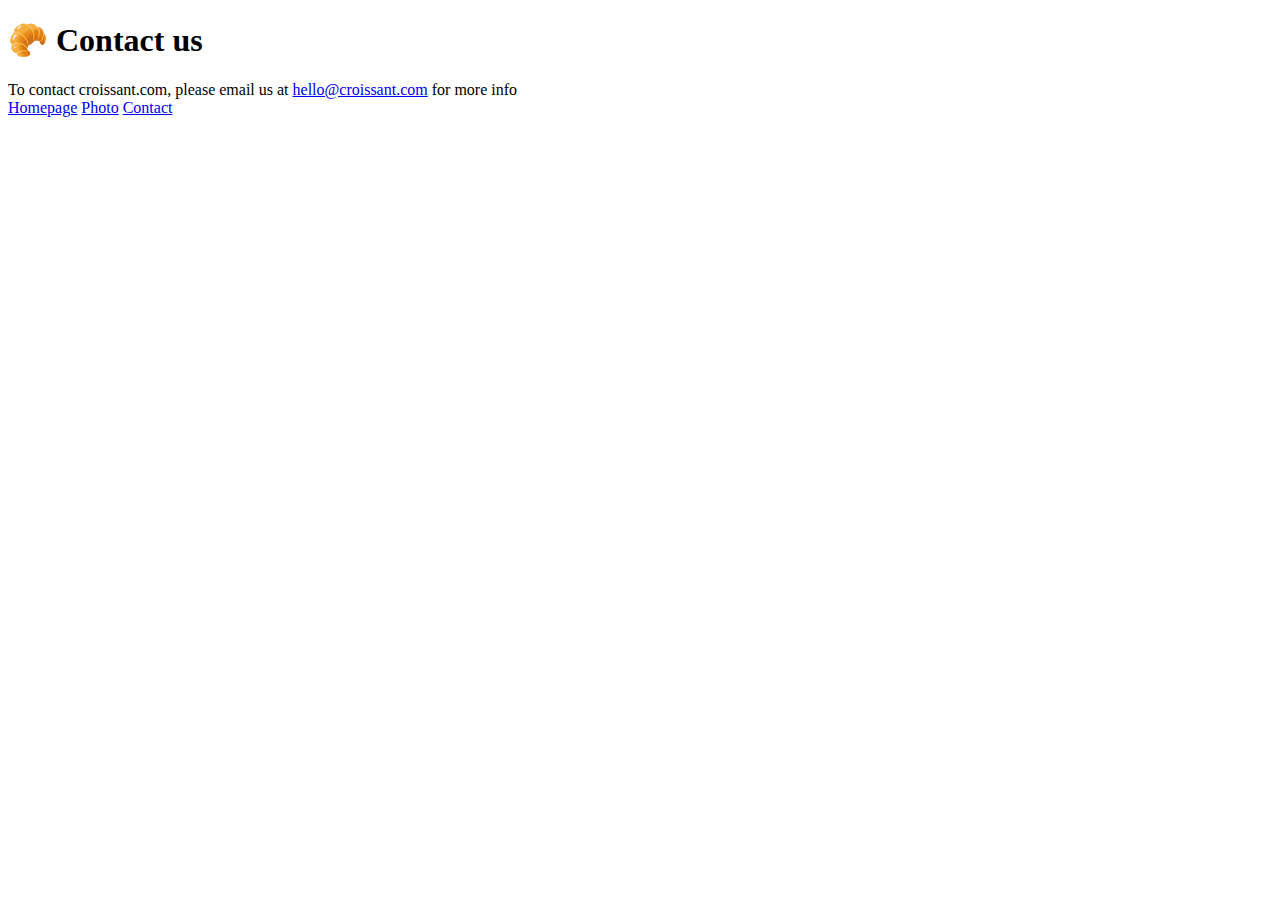
==== contact.html @ c3eea92a "Set up html files" ====
<!DOCTYPE html>
<html lang="en">
  <head>
    <meta charset="UTF-8" />
    <meta name="viewport" content="width=device-width, initial-scale=1.0" />
    <title>Contact</title>
  </head>
  <body>
    <h1>🥐 Contact us</h1>
    To contact croissant.com, please email us at
    <a href="mailto:[email]" class="email-link">hello@croissant.com</a> for more
    info
    <div class="navigation-links">
      <a href="/" class="homepage-link">Homepage</a>
      <a href="/photo.html" class="photo-link">Photo</a>
      <a href="/contact.html" class="contact-link">Contact</a>
    </div>
  </body>
</html>
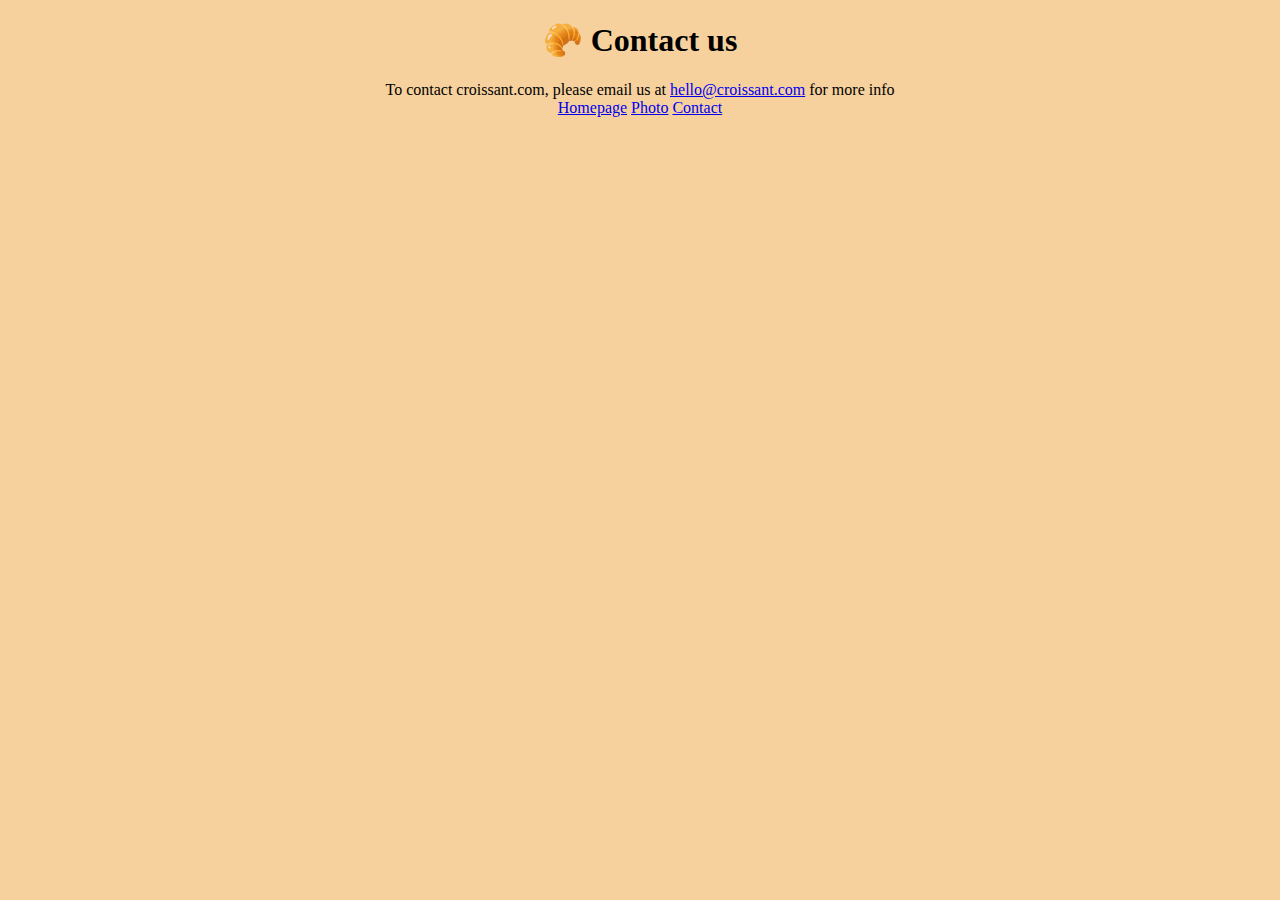
==== commit f0817798: "Added css" ====
--- a/contact.html
+++ b/contact.html
@@ -3,6 +3,7 @@
   <head>
     <meta charset="UTF-8" />
     <meta name="viewport" content="width=device-width, initial-scale=1.0" />
+    <link rel="stylesheet" href="src/style.css" />
     <title>Contact</title>
   </head>
   <body>
--- a/src/style.css
+++ b/src/style.css
@@ -0,0 +1,4 @@
+body {
+  text-align: center;
+  background-color: #f6d19d;
+}
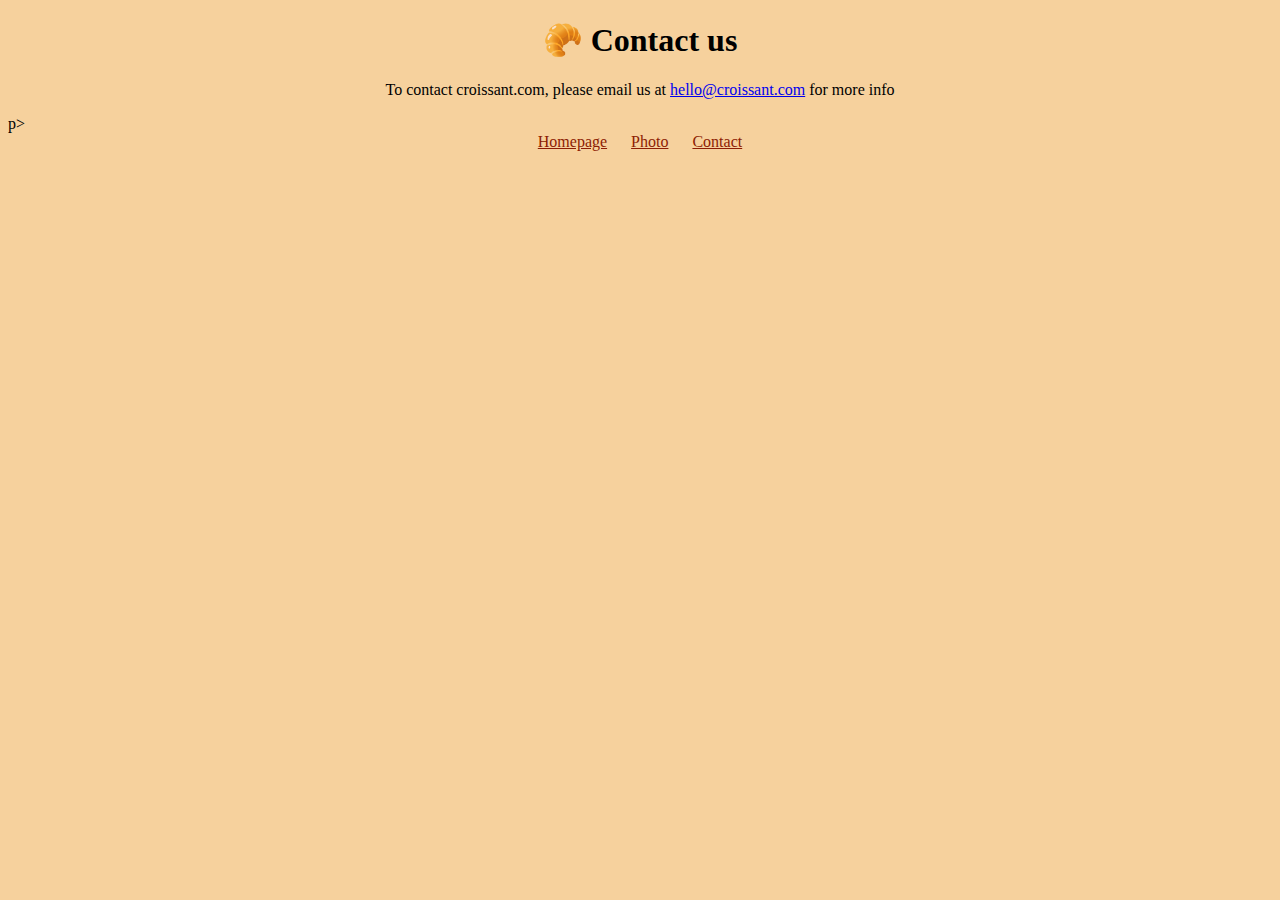
==== commit 19c29cd1: "Upgraded css" ====
--- a/contact.html
+++ b/contact.html
@@ -8,13 +8,16 @@
   </head>
   <body>
     <h1>🥐 Contact us</h1>
-    To contact croissant.com, please email us at
-    <a href="mailto:[email]" class="email-link">hello@croissant.com</a> for more
-    info
-    <div class="navigation-links">
-      <a href="/" class="homepage-link">Homepage</a>
-      <a href="/photo.html" class="photo-link">Photo</a>
-      <a href="/contact.html" class="contact-link">Contact</a>
-    </div>
+    <p>
+      To contact croissant.com, please email us at
+      <a href="mailto:[email]" class="email-link">hello@croissant.com</a> for
+      more info
+    </p>
+    p>
+    <footer>
+      <a href="/" title="homepage">Homepage</a>
+      <a href="/photo.html" title="photo">Photo</a>
+      <a href="/contact.html" title="contact">Contact</a>
+    </footer>
   </body>
 </html>
--- a/src/style.css
+++ b/src/style.css
@@ -1,4 +1,19 @@
 body {
-  text-align: center;
   background-color: #f6d19d;
 }
+h1,
+p,
+footer {
+  text-align: center;
+}
+.croissants-photo {
+  max-width: 100%;
+  border-radius: 16px;
+  border: 5px solid white;
+  display: block;
+  margin: 30px auto;
+}
+footer a {
+  margin: 0 10px;
+  color: #8d1d04;
+}
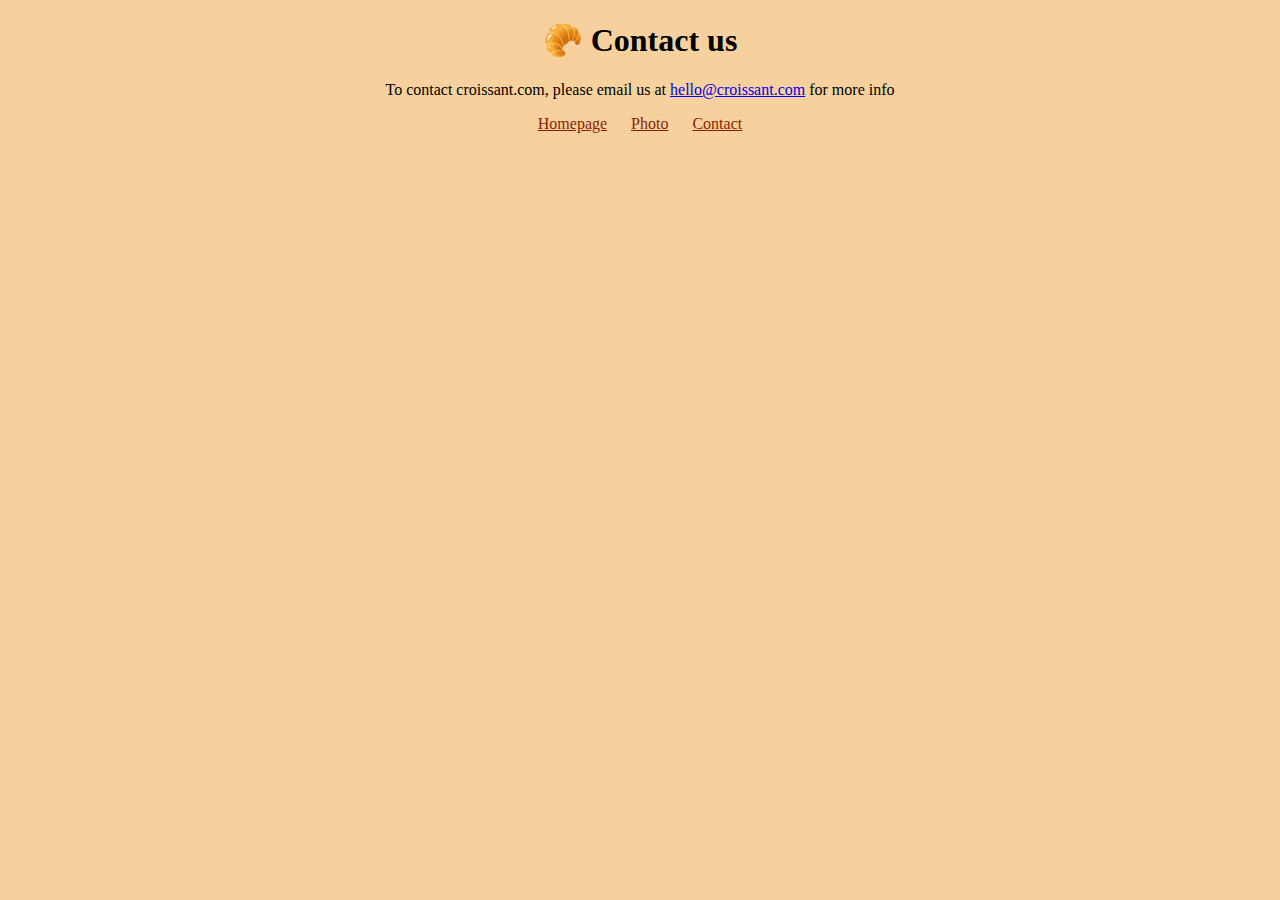
==== commit 48dbd4f0: "Added SEO" ====
--- a/contact.html
+++ b/contact.html
@@ -4,7 +4,8 @@
     <meta charset="UTF-8" />
     <meta name="viewport" content="width=device-width, initial-scale=1.0" />
     <link rel="stylesheet" href="src/style.css" />
-    <title>Contact</title>
+    <title>Contact - Croissant.com</title>
+    <meta name="description" content="Provides email address" />
   </head>
   <body>
     <h1>🥐 Contact us</h1>
@@ -13,7 +14,6 @@
       <a href="mailto:[email]" class="email-link">hello@croissant.com</a> for
       more info
     </p>
-    p>
     <footer>
       <a href="/" title="homepage">Homepage</a>
       <a href="/photo.html" title="photo">Photo</a>
